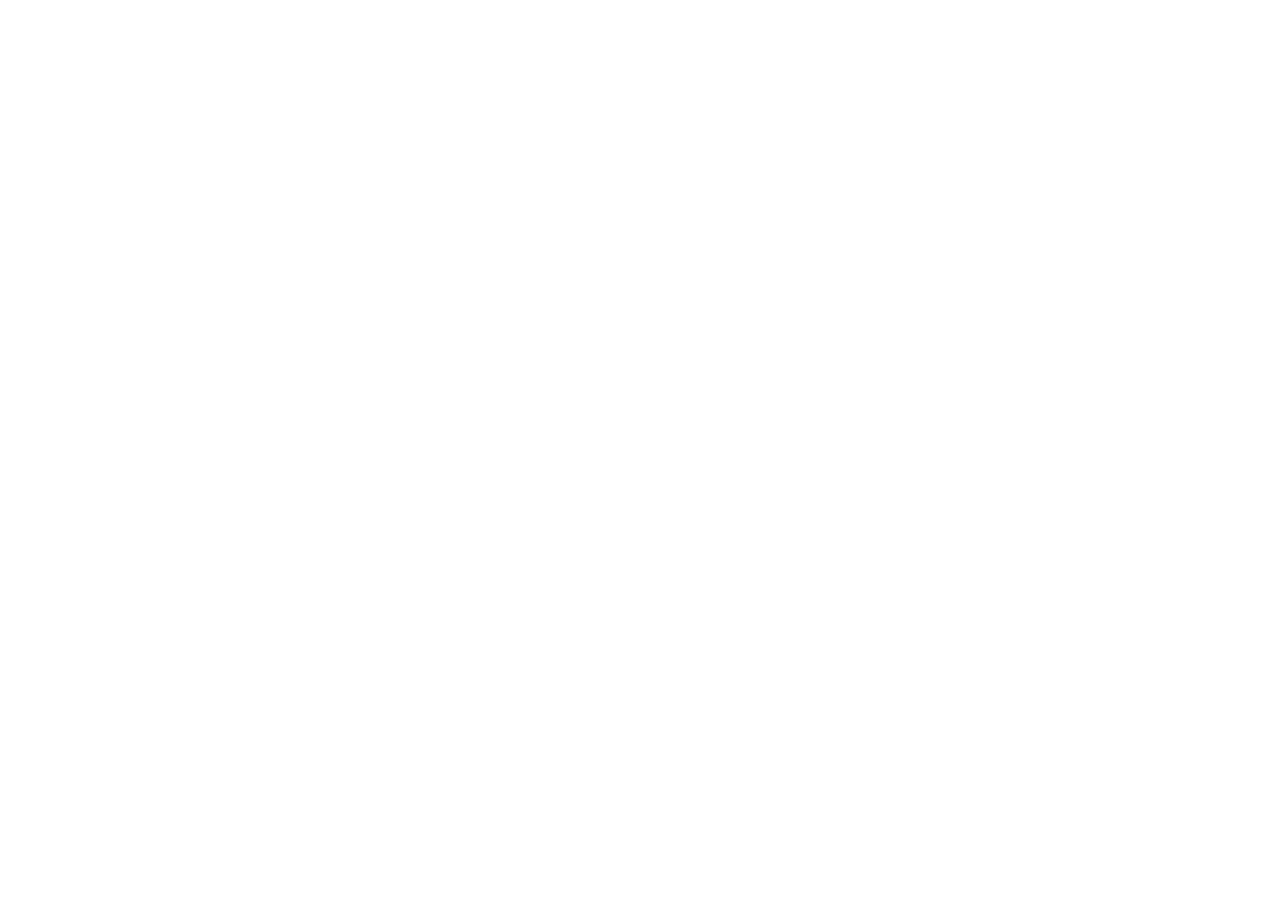
==== index.html @ bdbb3040 "Main Resume File" ====
<!DOCTYPE html>
<html lang="en">
<head>
    <meta charset="UTF-8">
    <meta http-equiv="X-UA-Compatible" content="IE=edge">
    <meta name="viewport" content="width=device-width, initial-scale=1.0">
    <title>Document</title>
</head>
<body>
    
</body>
</html>
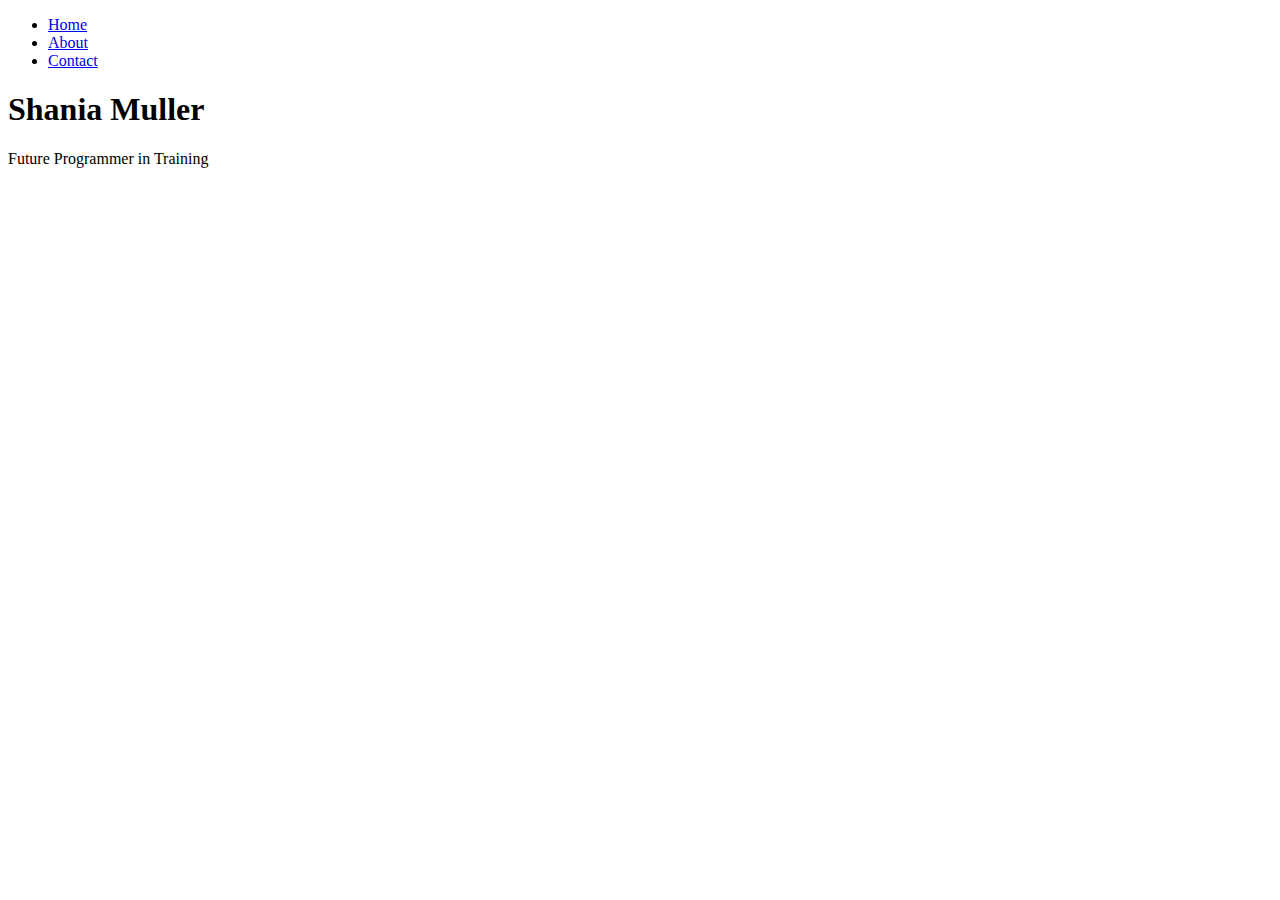
==== commit acc50507: "Added nav" ====
--- a/index.html
+++ b/index.html
@@ -1,12 +1,33 @@
 <!DOCTYPE html>
 <html lang="en">
+
 <head>
     <meta charset="UTF-8">
     <meta http-equiv="X-UA-Compatible" content="IE=edge">
     <meta name="viewport" content="width=device-width, initial-scale=1.0">
-    <title>Document</title>
+    <title>Home</title>
 </head>
+
 <body>
-    
+    <header>
+        <nav>
+            <ul>
+                <li><a href="./index.html">Home</a></li>
+                <li><a href="./about.html">About</a></li>
+                <li><a href="./contact.html">Contact</a></li>
+            </ul>
+        </nav>
+
+        <h1>Shania Muller</h1>
+        <p>Future Programmer in Training</p>
+    </header>
+
+    <main>
+        
+
+        <h2></h2>
+    </main>
+
 </body>
+
 </html>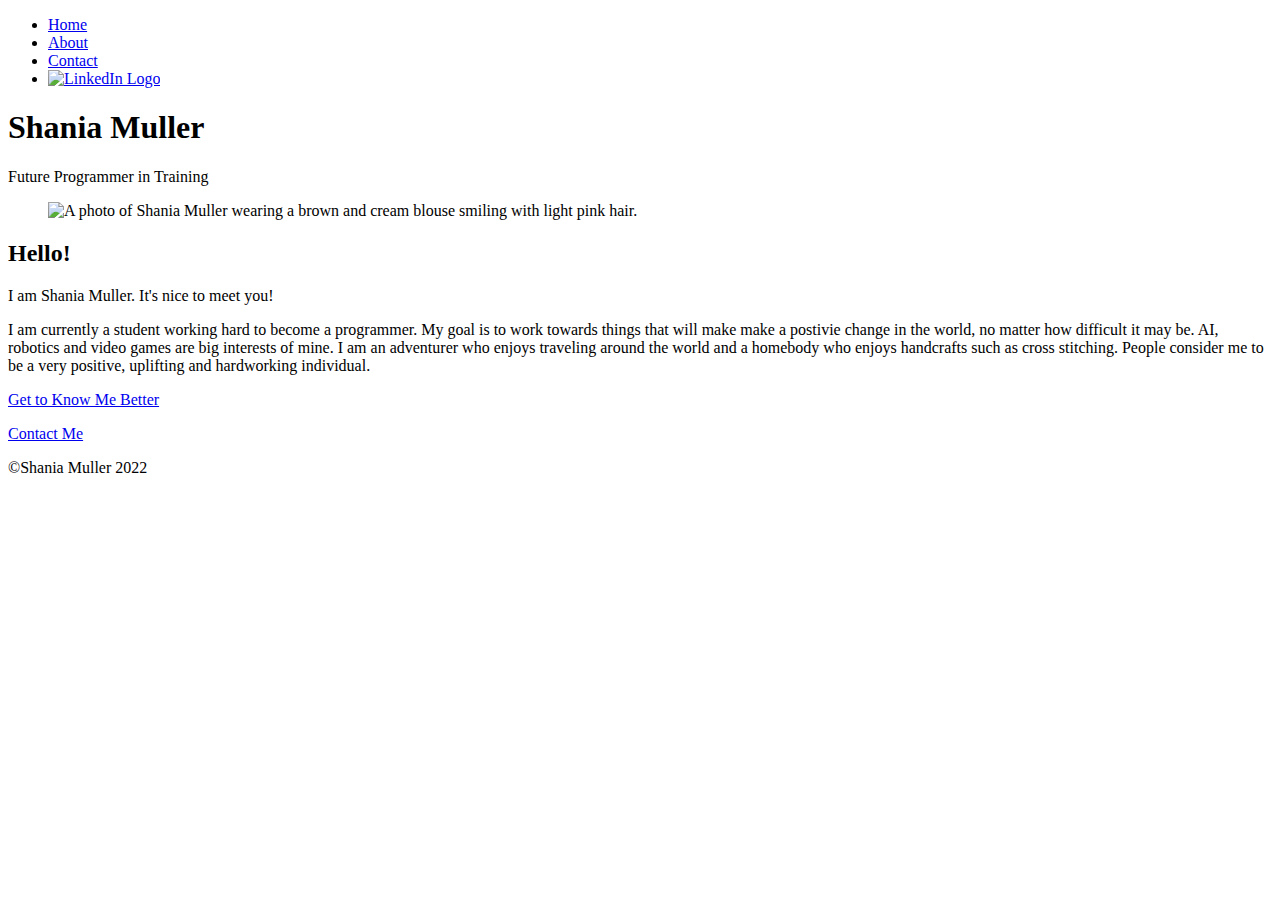
==== commit 396e7a31: "Added content to main" ====
--- a/index.html
+++ b/index.html
@@ -15,19 +15,38 @@
                 <li><a href="./index.html">Home</a></li>
                 <li><a href="./about.html">About</a></li>
                 <li><a href="./contact.html">Contact</a></li>
+                <li><a href="https://www.linkedin.com/in/shania-muller-474903134/"><img
+                            src="./images/LinkedIn_logo_initials.png" alt="LinkedIn Logo" width="20"></a></li>
             </ul>
         </nav>
 
         <h1>Shania Muller</h1>
         <p>Future Programmer in Training</p>
+
+        <figure>
+            <img src="./images/shaniamuller.jpeg"
+                alt="A photo of Shania Muller wearing a brown and cream blouse smiling with light pink hair."
+                width="400">
+        </figure>
     </header>
 
     <main>
-        
+        <h2>Hello!</h2>
+        <p>I am Shania Muller. It's nice to meet you!</p>
+        <p>I am currently a student working hard to become a programmer. 
+            My goal is to work towards things that will make make a postivie change in the world, no matter how difficult it may be. 
+            AI, robotics and video games are big interests of mine.
+            I am an adventurer who enjoys traveling around the world and a homebody who enjoys handcrafts such as cross stitching.
+            People consider me to be a very positive, uplifting and hardworking individual.
+        </p>
 
-        <h2></h2>
+            <p><a href="./about.html">Get to Know Me Better</a></p>
+            <p><a href="./contact.html">Contact Me</a></p>
     </main>
-
+    
+    <footer>
+        &copy;Shania Muller 2022
+    </footer>
 </body>
 
 </html>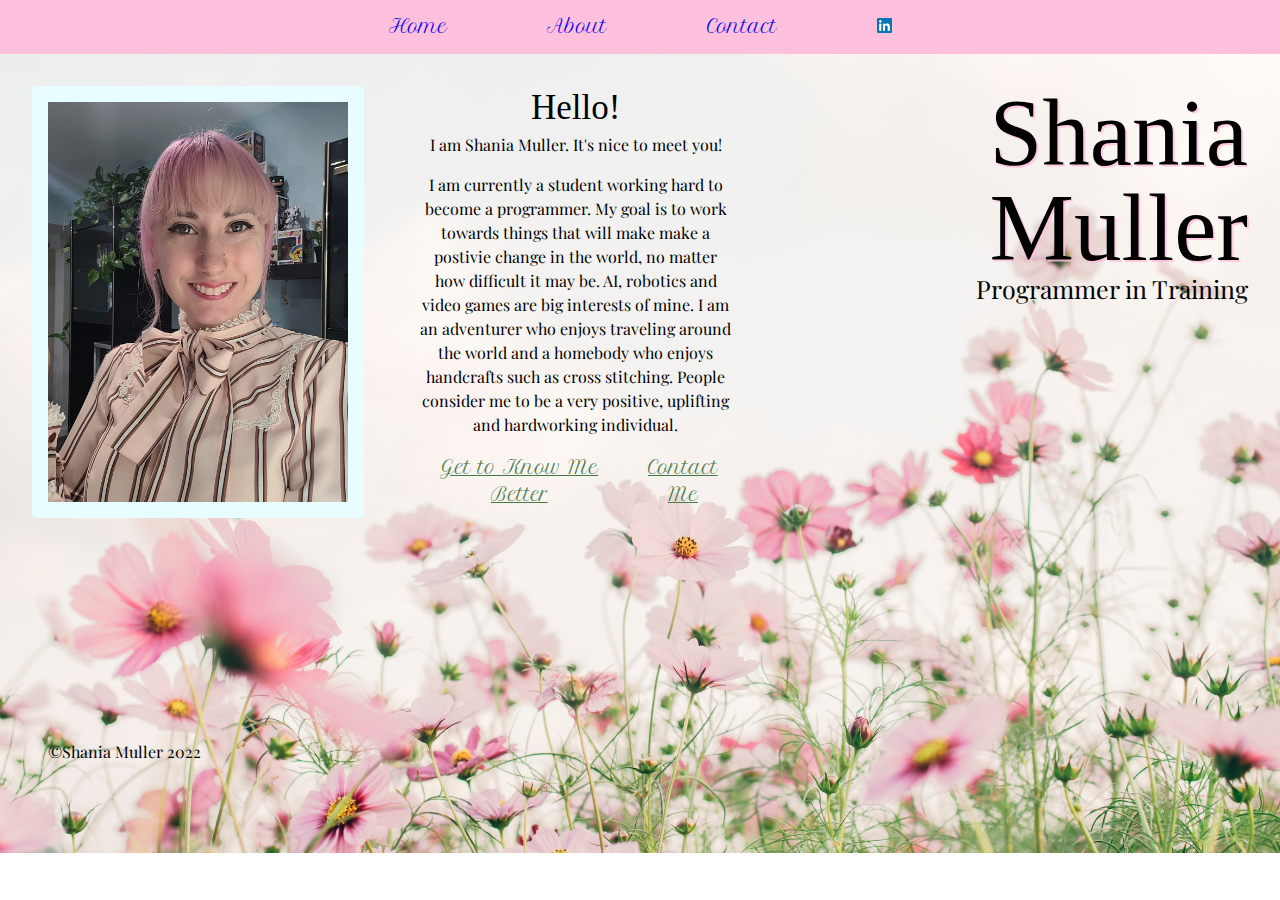
==== commit 2ceee7f6: "Added CSS" ====
--- a/index.html
+++ b/index.html
@@ -6,6 +6,7 @@
     <meta http-equiv="X-UA-Compatible" content="IE=edge">
     <meta name="viewport" content="width=device-width, initial-scale=1.0">
     <title>Home</title>
+    <link rel="stylesheet" href="./styles/style.css">
 </head>
 
 <body>
@@ -19,31 +20,41 @@
                             src="./images/LinkedIn_logo_initials.png" alt="LinkedIn Logo" width="20"></a></li>
             </ul>
         </nav>
-
-        <h1>Shania Muller</h1>
-        <p>Future Programmer in Training</p>
-
-        <figure>
-            <img src="./images/shaniamuller.jpeg"
-                alt="A photo of Shania Muller wearing a brown and cream blouse smiling with light pink hair."
-                width="400">
-        </figure>
     </header>
 
     <main>
-        <h2>Hello!</h2>
-        <p>I am Shania Muller. It's nice to meet you!</p>
-        <p>I am currently a student working hard to become a programmer. 
-            My goal is to work towards things that will make make a postivie change in the world, no matter how difficult it may be. 
-            AI, robotics and video games are big interests of mine.
-            I am an adventurer who enjoys traveling around the world and a homebody who enjoys handcrafts such as cross stitching.
-            People consider me to be a very positive, uplifting and hardworking individual.
-        </p>
+        <div class="h1andimg">
+            <div class="h1">
+                <h1>Shania Muller</h1>
+                <p>Programmer in Training</p>
+            </div>
 
-            <p><a href="./about.html">Get to Know Me Better</a></p>
-            <p><a href="./contact.html">Contact Me</a></p>
+            <figure>
+                <img src="./images/shaniamuller.jpeg"
+                    alt="A photo of Shania Muller wearing a brown and cream blouse smiling with light pink hair."
+                    width="400">
+            </figure>
+
+            <div class="bio">
+                <h2>Hello!</h2>
+                <p>I am Shania Muller. It's nice to meet you!</p>
+                <p>I am currently a student working hard to become a programmer.
+                    My goal is to work towards things that will make make a postivie change in the world, no matter how
+                    difficult it may be.
+                    AI, robotics and video games are big interests of mine.
+                    I am an adventurer who enjoys traveling around the world and a homebody who enjoys handcrafts such
+                    as cross stitching.
+                    People consider me to be a very positive, uplifting and hardworking individual.
+                </p>
+
+                <div class="links">
+                    <p><a href="./about.html">Get to Know Me Better</a></p>
+                    <p><a href="./contact.html">Contact Me</a></p>
+                </div>
+            </div>
+        </div>
     </main>
-    
+
     <footer>
         &copy;Shania Muller 2022
     </footer>
--- a/styles/style.css
+++ b/styles/style.css
@@ -0,0 +1,114 @@
+@import url(./reset.css);
+@import url("https://fonts.googleapis.com/css2?family=Alex+Brush&family=Assistant&family=Cormorant+Garamond&family=Cormorant+Upright&family=Italianno&family=Laila&family=Literata:opsz@7..72&family=Lora&family=Parisienne&family=Petit+Formal+Script&family=Playfair+Display&family=Pontano+Sans&family=Prata&family=Rochester&family=Tangerine:wght@700&family=Taviraj&display=swap");
+
+
+body {
+    height: 20em;
+    background-image: url(../images/tomoko-uji-kxvn1ogpTtE-unsplash-Large.jpg);
+    background-size: cover;
+    background-repeat: no-repeat;
+    font-family: 'Playfair Display', serif;
+}
+
+nav {
+    background-color: rgb(255, 192, 221);
+}
+
+nav ul {
+    display: flex;
+    justify-content: center;
+    gap: 4em;
+}
+
+nav ul li a {
+    text-decoration: none;
+    display: inline-block;
+    padding: 1em;
+    transition: 0.5s;
+    font-family: 'Petit Formal Script', cursive;
+    font-size: 18px;
+    text-align: center;
+}
+
+nav ul li a:hover {
+    background-color: rgb(255, 255, 255, 0.4);
+    transition: 0.5s;
+}
+
+nav ul li a:visited {
+    color: rgb(0, 0, 0);
+}
+
+nav ul img {
+    width: 15px;
+}
+
+.h1andimg {
+    display: flex;
+    justify-content: space-between;
+}
+
+.h1 {
+    padding: 2em;
+    text-align: right;
+    order: 2;
+}
+
+h1 {
+    font-family: 'Rochester', cursive;
+    font-size: 95px;
+    text-shadow: 2px 2px rgb(255, 192, 221, 0.8);
+}
+ 
+.h1 p {
+    font-size: 25px;
+}
+
+figure {
+    padding: 2em;
+}
+
+figure img {
+    width: 300px;
+    border: 1em solid;
+    border-color: rgb(232, 253, 255);
+    border-radius: 5px;
+}
+
+.bio {
+    width: 30%;
+    text-align: center;
+    padding: 1em;
+    margin: auto;
+    border-radius: 10px;
+}
+
+.bio h2 {
+    font-family: 'Rochester', cursive;
+    font-size: 35px;
+}
+
+.bio p {
+    padding: 0.5em;
+    line-height: 1.5em;
+}
+
+.links {
+    display: flex;
+    justify-content: center;
+    font-family: 'Petit Formal Script', cursive;
+    font-size: 18px;
+}
+
+.links a {
+    color: rgb(68, 122, 71);
+}
+
+.links a:visited {
+    color: rgb(68, 122, 71);
+}
+
+footer {
+    margin-left: 3em;
+    margin-top: 15%;
+}